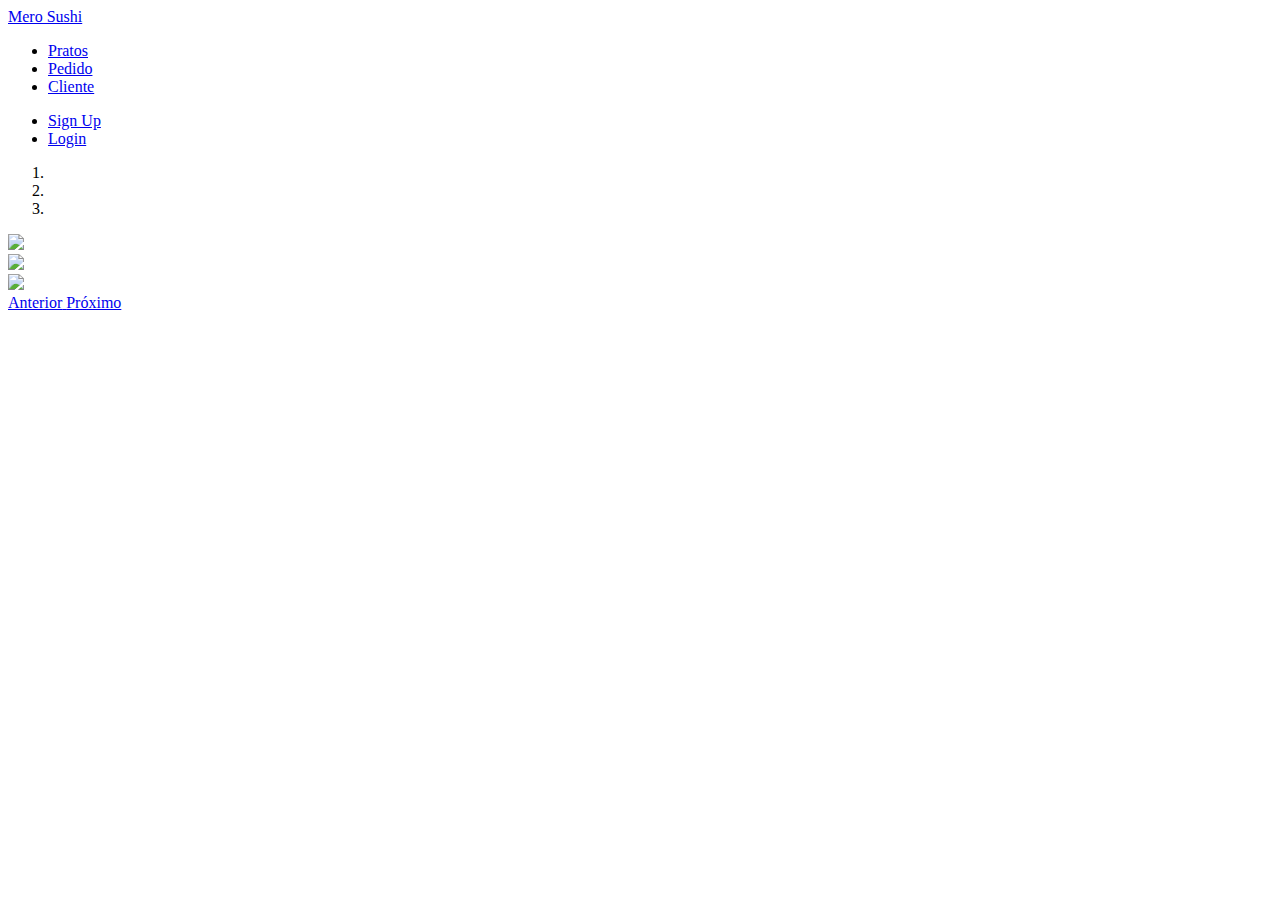
==== target/classes/templates/index.html @ 5216660a "Pratos e Cliente" ====
<!DOCTYPE html>

<html xmlns:th="http://www.thymeleaf.org">
<head>
<meta charset="UTF-8">
<title>Mero Sushi</title>
<link rel="stylesheet" type="text/css" href="/css/bootstrap.min.css">
<link rel="stylesheet" type="text/css" hred="/css/style.css">
</head>
<body>

	<nav class="navbar navbar-expand-md navbar-dark bg-dark">
		<div class="container">
			<a id="mero" class="navbar-brand h1 mb-0" href="#">Mero Sushi</a>
			<buttom class="navbar-toggler" type="button" data-toggle="collapse"
				data-target="#navbarSite"> <span
				class="navbar-toggler-icon"></span> </buttom>
			<div class="collapse navbar-collapse" id="navbarSite">
				<ul class="navbar-nav mr-auto">
					<li class="nav-item"><a class="nav-link" href="#">Pratos</a></li>
					<li class="nav-item"><a class="nav-link" href="#">Pedido</a></li>
					<li class="nav-item"><a class="nav-link" href="#">Cliente</a>
					</li>
				</ul>
				<ul class="navbar-nav ml-auto">
					<li class="nav-item"><a class="nav-link" href="#"> <span
							class="fas fa-user"></span> Sign Up
					</a></li>
					<li class="nav-item"><a class="nav-link" href="#"> <span
							class="fas fa-sign-in-alt"></span> Login
					</a></li>
				</ul>
			</div>
		</div>
	</nav>

	<div id="carouselRest" class = "carousel slide" data-ride="carousel">
	
		<ol class="carousel-indicators">
			<li data-target="#carouselRest" data-slide-to="0" class="active"></li>
			<li data-target="#carouselRest" data-slide-to="1"></li>
			<li data-target="#carouselRest" data-slide-to="2"></li>
		</ol>

		<div class="carousel-inner">
			<div class="carousel-item active">
				<img src="/img/img1.jpeg" class="img-fluid d-block">
			</div>

			<div class="carousel-item">
				<img src="/img/img2.jpeg" class="img-fluid d-block">
			</div>

			<div class="carousel-item">
				<img src="/img/img3.jpg" class="img-fluid d-block">
			</div>
		</div>
		
		<a class="carousel-control-prev" href="#carouselRest" data-slide="prev">
			<span class="carousel-control-prev-icon"></span> 
			<span class="sr-only">Anterior</span>
		</a> 
		
		<a class="carousel-control-next" href="#carouselRest" data-slide="next"> 
			<span class="carousel-control-next-icon"></span> 
			<span class="sr-only">Próximo</span>
		</a>
	</div>



	<script src="/js/jquery.js"></script>
	<script src="/js/bootstrap.min.js"></script>
</body>
</html>
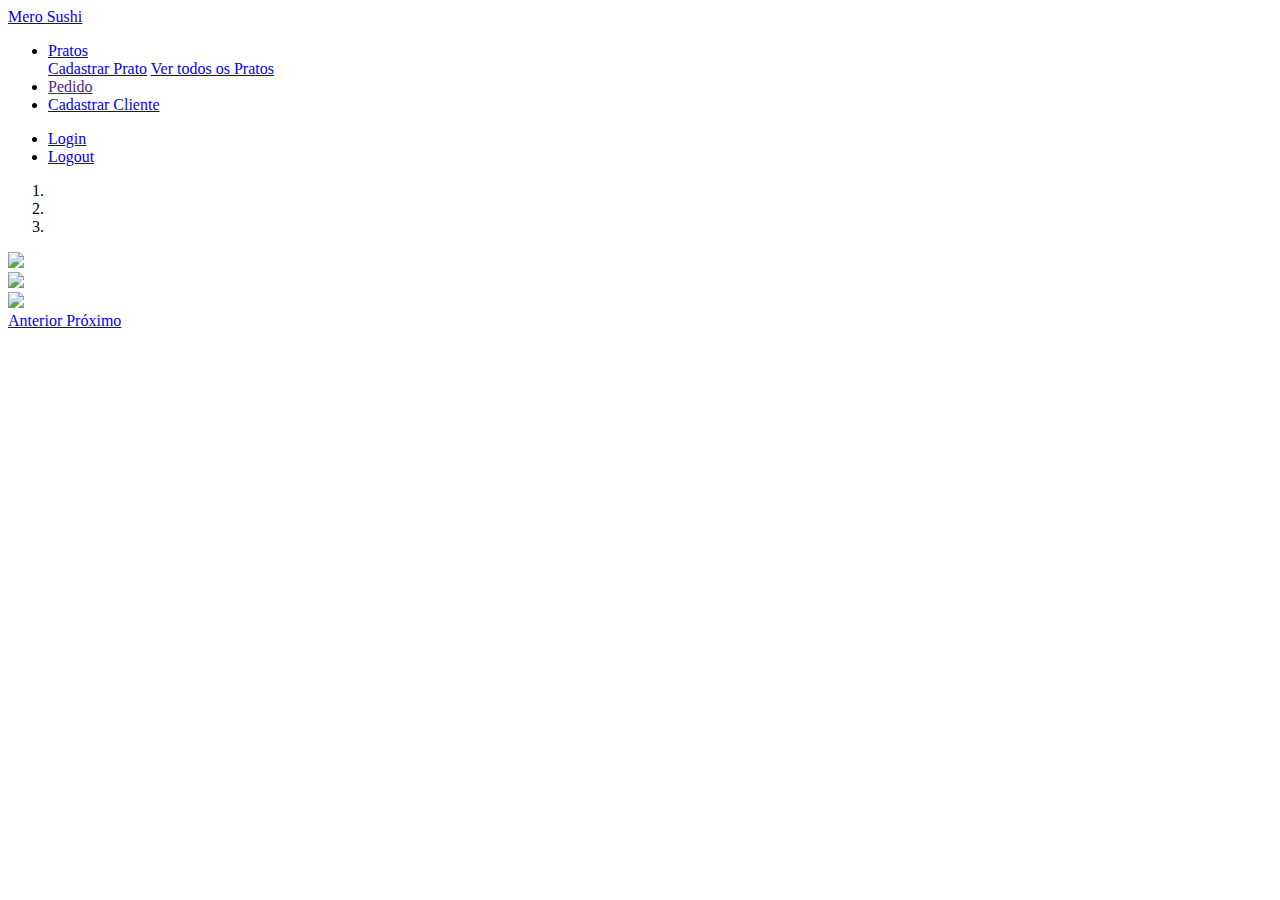
==== commit 8634526c: "Add files via upload" ====
--- a/target/classes/templates/index.html
+++ b/target/classes/templates/index.html
@@ -6,6 +6,12 @@
 <title>Mero Sushi</title>
 <link rel="stylesheet" type="text/css" href="/css/bootstrap.min.css">
 <link rel="stylesheet" type="text/css" hred="/css/style.css">
+<style>
+.pratos {
+	display: flex;
+	fle
+}
+</style>
 </head>
 <body>
 
@@ -17,25 +23,35 @@
 				class="navbar-toggler-icon"></span> </buttom>
 			<div class="collapse navbar-collapse" id="navbarSite">
 				<ul class="navbar-nav mr-auto">
-					<li class="nav-item"><a class="nav-link" href="#">Pratos</a></li>
-					<li class="nav-item"><a class="nav-link" href="#">Pedido</a></li>
-					<li class="nav-item"><a class="nav-link" href="#">Cliente</a>
-					</li>
+					<li class="nav-item dropdown"><a
+						class="nav-link dropdown-toggle" href="#" id="navbarDropdown"
+						role="button" data-toggle="dropdown" aria-haspopup="true"
+						aria-expanded="false"> Pratos </a>
+						<div class="dropdown-menu" aria-labelledby="navbarDropdown">
+							<a sec:authorize="hasRole('ROLE_ADM')" class="dropdown-item"
+								href="/prato/formPrato">Cadastrar Prato</a> <a
+								class="dropdown-item" href="/prato/listarPratos">Ver todos
+								os Pratos</a>
+							<div class="dropdown-divider"></div>
+						</div></li>
+					<li class="nav-item"><a class="nav-link" href="">Pedido</a></li>
+					<li class="nav-item"><a class="nav-link"
+						href="/cliente/formCliente">Cadastrar Cliente</a></li>
 				</ul>
 				<ul class="navbar-nav ml-auto">
-					<li class="nav-item"><a class="nav-link" href="#"> <span
-							class="fas fa-user"></span> Sign Up
+					<li class="nav-item"><a class="nav-link" href="/cliente/logar">
+							<span class="fas fa-sign-in-alt"></span> Login
 					</a></li>
-					<li class="nav-item"><a class="nav-link" href="#"> <span
-							class="fas fa-sign-in-alt"></span> Login
+					<li class="nav-item"><a class="nav-link" href="/logout"> <span
+							class="fas fa-user"></span> Logout
 					</a></li>
 				</ul>
 			</div>
 		</div>
 	</nav>
 
-	<div id="carouselRest" class = "carousel slide" data-ride="carousel">
-	
+	<div id="carouselRest" class="carousel slide" data-ride="carousel">
+
 		<ol class="carousel-indicators">
 			<li data-target="#carouselRest" data-slide-to="0" class="active"></li>
 			<li data-target="#carouselRest" data-slide-to="1"></li>
@@ -44,29 +60,26 @@
 
 		<div class="carousel-inner">
 			<div class="carousel-item active">
-				<img src="/img/img1.jpeg" class="img-fluid d-block">
+				<img src="/img/4.jpg" class="img-fluid d-block">
 			</div>
 
 			<div class="carousel-item">
-				<img src="/img/img2.jpeg" class="img-fluid d-block">
+				<img src="/img/6.jpg" class="img-fluid d-block">
 			</div>
 
 			<div class="carousel-item">
-				<img src="/img/img3.jpg" class="img-fluid d-block">
+				<img src="/img/3.jpg" class="img-fluid d-block">
 			</div>
 		</div>
-		
-		<a class="carousel-control-prev" href="#carouselRest" data-slide="prev">
-			<span class="carousel-control-prev-icon"></span> 
+
+		<a class="carousel-control-prev" href="#carouselRest"
+			data-slide="prev"> <span class="carousel-control-prev-icon"></span>
 			<span class="sr-only">Anterior</span>
-		</a> 
-		
-		<a class="carousel-control-next" href="#carouselRest" data-slide="next"> 
-			<span class="carousel-control-next-icon"></span> 
+		</a> <a class="carousel-control-next" href="#carouselRest"
+			data-slide="next"> <span class="carousel-control-next-icon"></span>
 			<span class="sr-only">Próximo</span>
 		</a>
 	</div>
-
 
 
 	<script src="/js/jquery.js"></script>
